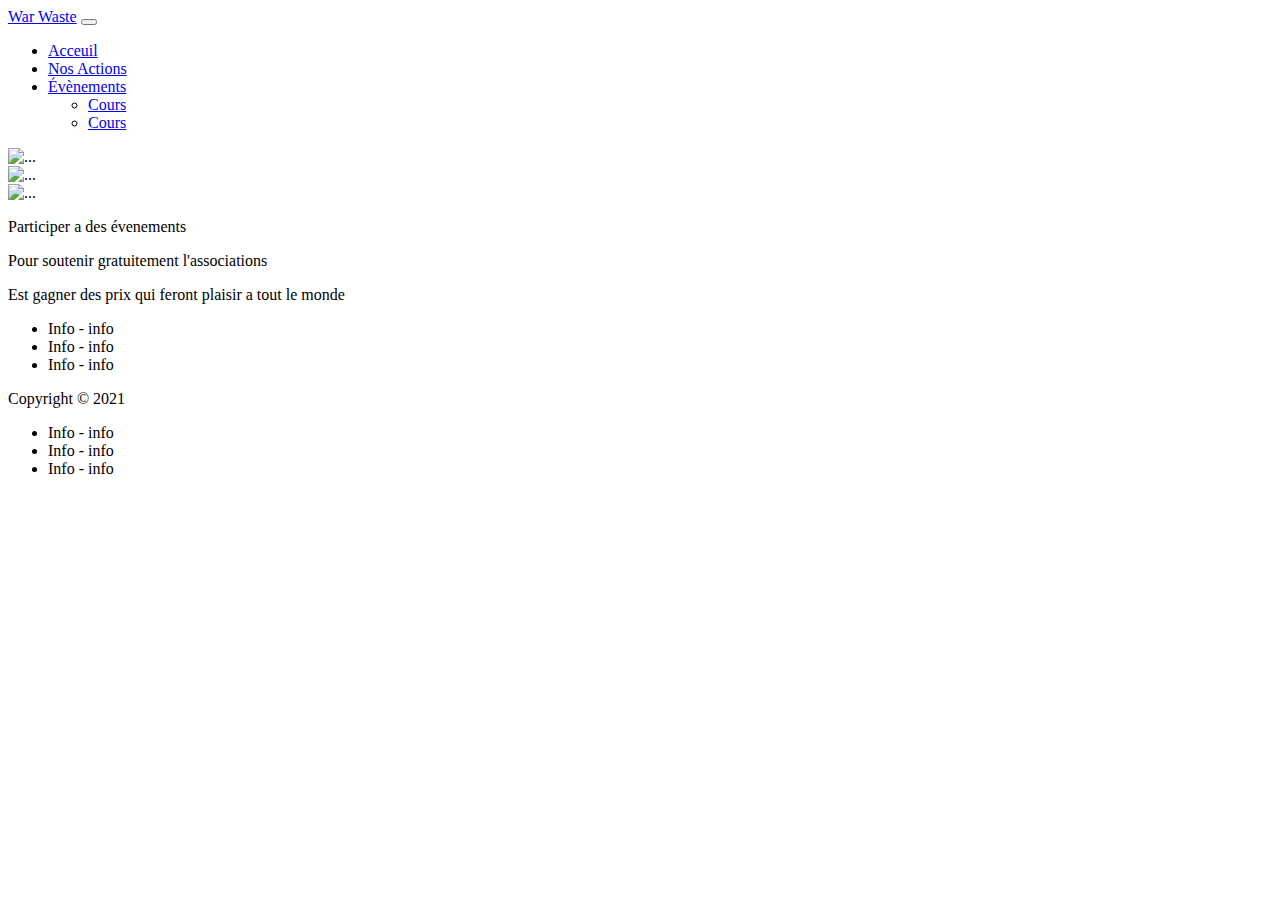
==== Index.html @ bb34b0d3 "War Waste v0.1" ====
<!DOCTYPE html>
<html lang="fr">
<head>
  <meta charset="UTF-8">
  <meta http-equiv="X-UA-Compatible" content="IE=edge">
  <meta name="viewport" content="width=device-width, initial-scale=1.0">
  <title>War Waste | Association qui se bats contre la surconsomations est les déchets dans le monde
  </title>
  <!-- BootStrap -->
  <link href="https://cdn.jsdelivr.net/npm/bootstrap@5.0.2/dist/css/bootstrap.min.css" rel="stylesheet" 
  integrity="sha384-EVSTQN3/azprG1Anm3QDgpJLIm9Nao0Yz1ztcQTwFspd3yD65VohhpuuCOmLASjC" 
  crossorigin="anonymous">
  <!-- Css Main & @Media -->
  <link rel="stylesheet" href="./Asset/Main.css">
  <link rel="stylesheet" href="./Asset/media.css">
  <!-- Fav icon -->
  <link rel="shortcut icon" href="" type="image/x-icon">
  <!-- Icon -->
  <link rel='stylesheet' href='https://cdn-uicons.flaticon.com/uicons-regular-rounded/css/uicons-regular-rounded.css'>
</head>
<body>
  <header class="fixed-top">
    <nav class="navbar navbar-expand-lg navbar-dark">
      <div class="container-fluid">
        <a class="navbar-brand" href="#">War Waste</a>
        <button class="navbar-toggler" type="button" data-bs-toggle="collapse" data-bs-target="#navbarSupportedContent" aria-controls="navbarSupportedContent" aria-expanded="false" aria-label="Toggle navigation">
          <span class="navbar-toggler-icon"></span>
        </button>
        <div class="collapse navbar-collapse" id="navbarSupportedContent">
          <ul class="navbar-nav me-auto mb-2 mb-lg-0">
            <li class="nav-item">
              <a class="nav-link active" aria-current="page" href="#">Acceuil</a>
            </li>
            <li class="nav-item">
              <a class="nav-link active" href="#">Nos Actions</a>
            </li>
            <li class="nav-item dropdown">
              <a class="nav-link dropdown-toggle active" href="#" id="navbarDropdown" role="button" data-bs-toggle="dropdown" aria-expanded="false">
                Évènements
              </a>
              <ul class="dropdown-menu" aria-labelledby="navbarDropdown">
                <li><a class="dropdown-item" href="#">Cours</a></li>
                <li><a class="dropdown-item" href="#">Cours</a></li>
              </ul>
          </ul>
        </div>
      </div>
    </nav>
  </header>
  <div id="carouselExampleSlidesOnly" class="carousel slide" data-bs-ride="carousel">
    <div class="carousel-inner">
      <div class="carousel-item active">
        <img src="https://picsum.photos/536/354" class="d-block w-100" alt="...">
      </div>
      <div class="carousel-item">
        <img src="https://picsum.photos/536/354" class="d-block w-100" alt="...">
      </div>
      <div class="carousel-item">
        <img src="https://picsum.photos/536/354" class="d-block w-100" alt="...">
      </div>
    </div>
  </div>
<div class="info">
  <div class="info-box ff1">
    <i class="fi-rr-marker"></i>
    <p>Participer a des évenements</p>
  </div>
  <div class="info-box ff2">
    <i class="fi-rr-thumbs-up"></i>
    <p>Pour soutenir gratuitement l'associations</p>
  </div>
  <div class="info-box ff3">
    <i class="fi-rr-trophy"></i>
    <p>Est gagner des prix qui feront plaisir a tout le monde</p>
  </div>
</div>
<div class="grid">
    <div class="box0 bg"></div>
    <div class="box1 bg"></div>
    <div class="box2 bg"></div>
    <div class="box3 bg"></div>
    <div class="box4 bg"></div>
</div>
<footer>
  <div class="footer-bg">
    <div class="list">
      <ul class="list-unstyled">
        <li>Info - info</li>
        <li>Info - info</li>
        <li>Info - info</li>
      </ul>
    </div>
    <div class="copy">
      <p>Copyright © 2021</p>
    </div>
    <div class="list-2">
      <ul class="list-unstyled">
        <li>Info - info</li>
        <li>Info - info</li>
        <li>Info - info</li>
      </ul>
    </div>
  </div>
</footer>











  <!-- JavaScript Bundle with Popper -->
  <script src="https://cdn.jsdelivr.net/npm/bootstrap@5.0.2/dist/js/bootstrap.bundle.min.js" 
  integrity="sha384-MrcW6ZMFYlzcLA8Nl+NtUVF0sA7MsXsP1UyJoMp4YLEuNSfAP+JcXn/tWtIaxVXM" 
  crossorigin="anonymous"></script>
</body>
</html>
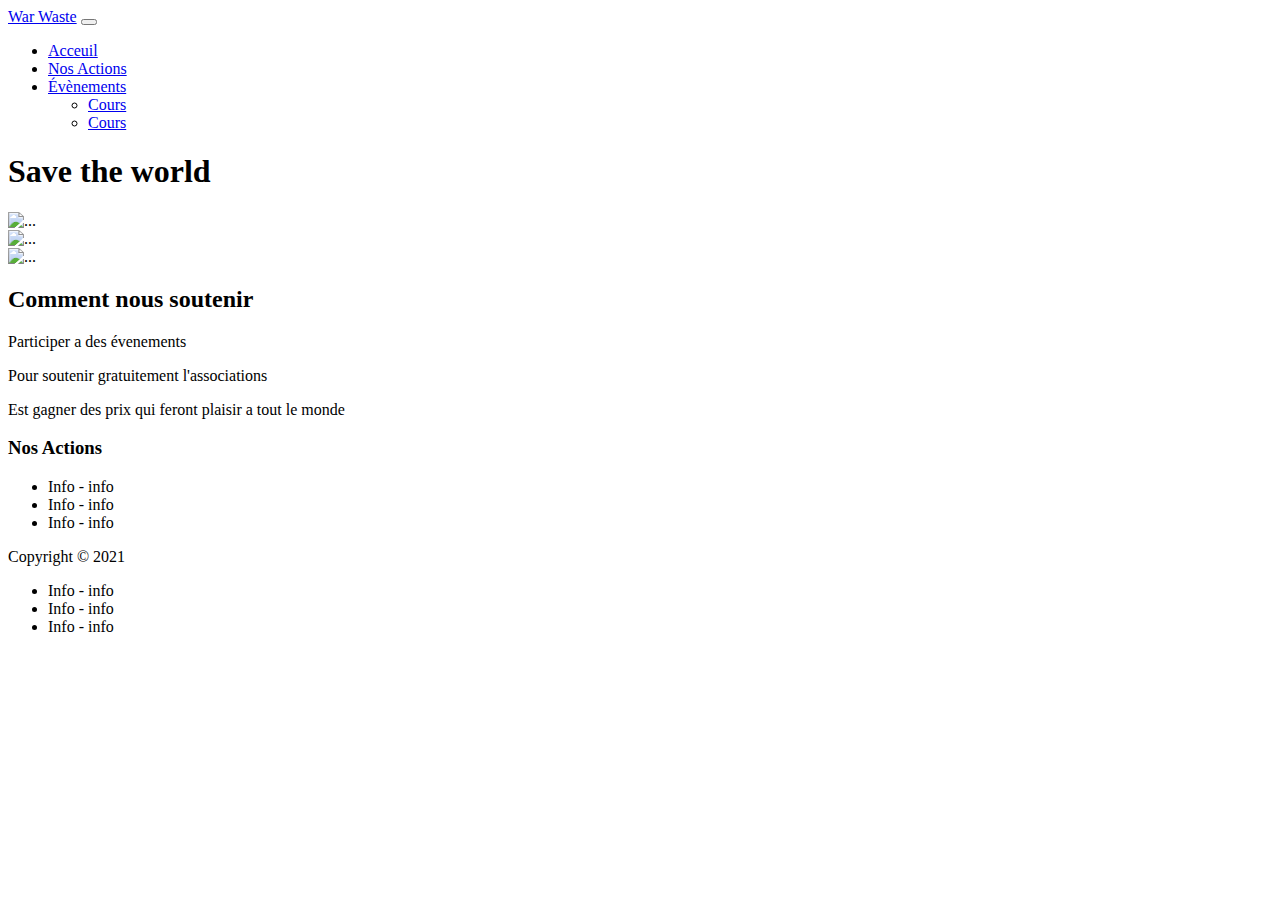
==== commit b3f1cad5: "Maj Site v2" ====
--- a/Index.html
+++ b/Index.html
@@ -48,18 +48,20 @@
     </nav>
   </header>
   <div id="carouselExampleSlidesOnly" class="carousel slide" data-bs-ride="carousel">
-    <div class="carousel-inner">
-      <div class="carousel-item active">
-        <img src="https://picsum.photos/536/354" class="d-block w-100" alt="...">
+      <div class="carousel-inner">
+        <div class="carousel-item active">
+          <h1>Save the world</h1>
+          <img src="./Img/istockphoto-1216427738-170667a.jpg" class="d-block w-100" alt="...">
+        </div>
+        <div class="carousel-item">
+          <img src="./Img/istockphoto-1084491176-612x612.jpg" class="d-block w-100" alt="...">
+        </div>
+        <div class="carousel-item">
+          <img src="./Img/beach-4914403_960_720.webp" class="d-block w-100" alt="...">
+        </div>
       </div>
-      <div class="carousel-item">
-        <img src="https://picsum.photos/536/354" class="d-block w-100" alt="...">
-      </div>
-      <div class="carousel-item">
-        <img src="https://picsum.photos/536/354" class="d-block w-100" alt="...">
-      </div>
-    </div>
   </div>
+<div class="titre-info"><h2>Comment nous soutenir</h2></div>
 <div class="info">
   <div class="info-box ff1">
     <i class="fi-rr-marker"></i>
@@ -74,6 +76,7 @@
     <p>Est gagner des prix qui feront plaisir a tout le monde</p>
   </div>
 </div>
+<div class="titre-grid"><h3>Nos Actions</h3></div>
 <div class="grid">
     <div class="box0 bg"></div>
     <div class="box1 bg"></div>
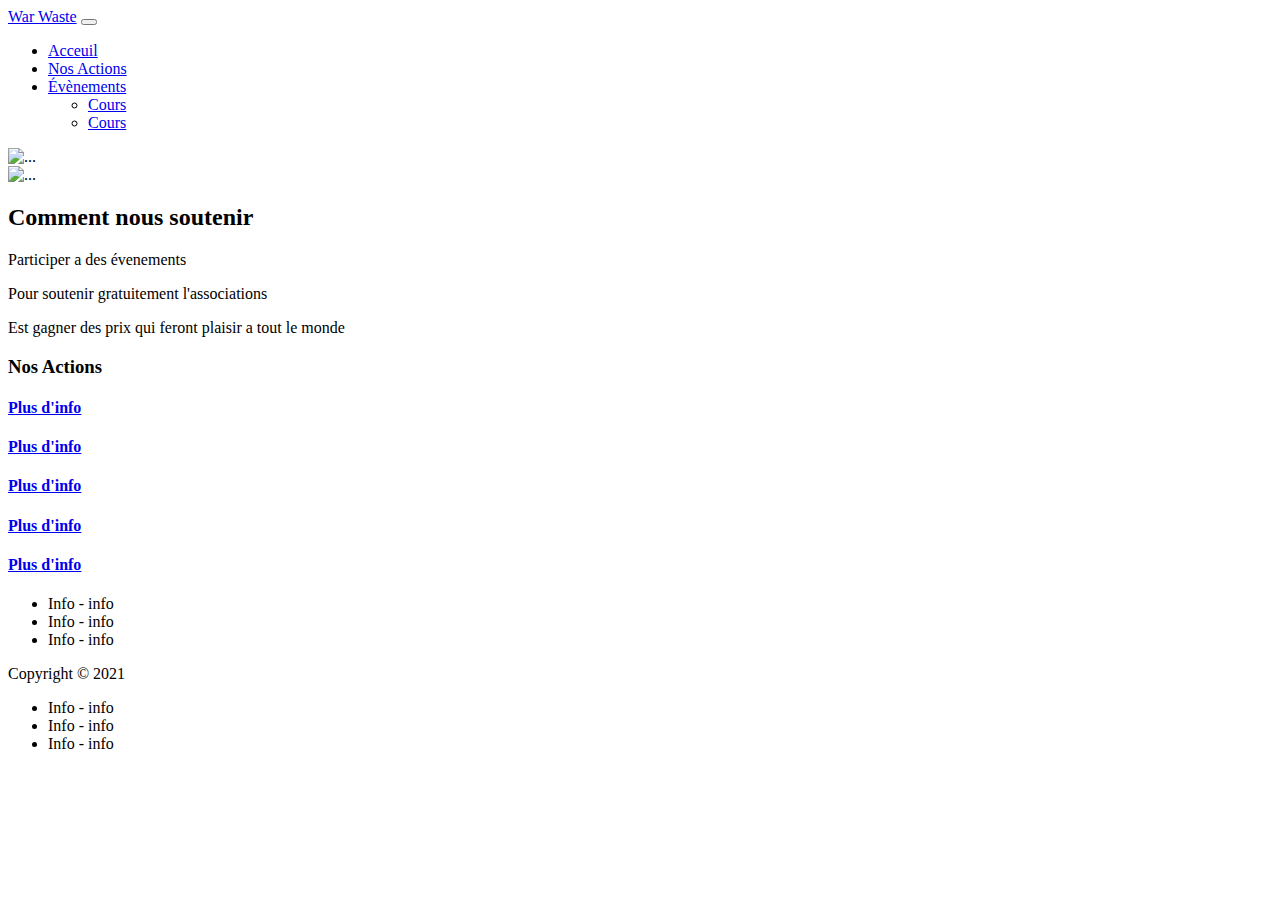
==== commit a746fd19: "Maj V3 - Style/HTML" ====
--- a/Index.html
+++ b/Index.html
@@ -50,10 +50,6 @@
   <div id="carouselExampleSlidesOnly" class="carousel slide" data-bs-ride="carousel">
       <div class="carousel-inner">
         <div class="carousel-item active">
-          <h1>Save the world</h1>
-          <img src="./Img/istockphoto-1216427738-170667a.jpg" class="d-block w-100" alt="...">
-        </div>
-        <div class="carousel-item">
           <img src="./Img/istockphoto-1084491176-612x612.jpg" class="d-block w-100" alt="...">
         </div>
         <div class="carousel-item">
@@ -78,11 +74,31 @@
 </div>
 <div class="titre-grid"><h3>Nos Actions</h3></div>
 <div class="grid">
-    <div class="box0 bg"></div>
-    <div class="box1 bg"></div>
-    <div class="box2 bg"></div>
-    <div class="box3 bg"></div>
-    <div class="box4 bg"></div>
+    <div class="box0 bg">
+      <div class="effect">
+        <a href="#"><h4>Plus d'info</h4></a>
+      </div>
+    </div>
+    <div class="box1 bg">
+      <div class="effect">
+        <a href="#"><h4>Plus d'info</h4></a>
+      </div>
+    </div>
+    <div class="box2 bg">
+      <div class="effect">
+        <a href="#"><h4>Plus d'info</h4></a>
+      </div>
+    </div>
+    <div class="box3 bg">
+      <div class="effect">
+        <a href="#"><h4>Plus d'info</h4></a>
+      </div>
+    </div>
+    <div class="box4 bg">
+      <div class="effect">
+        <a href="#"><h4>Plus d'info</h4></a>
+      </div>
+    </div>
 </div>
 <footer>
   <div class="footer-bg">
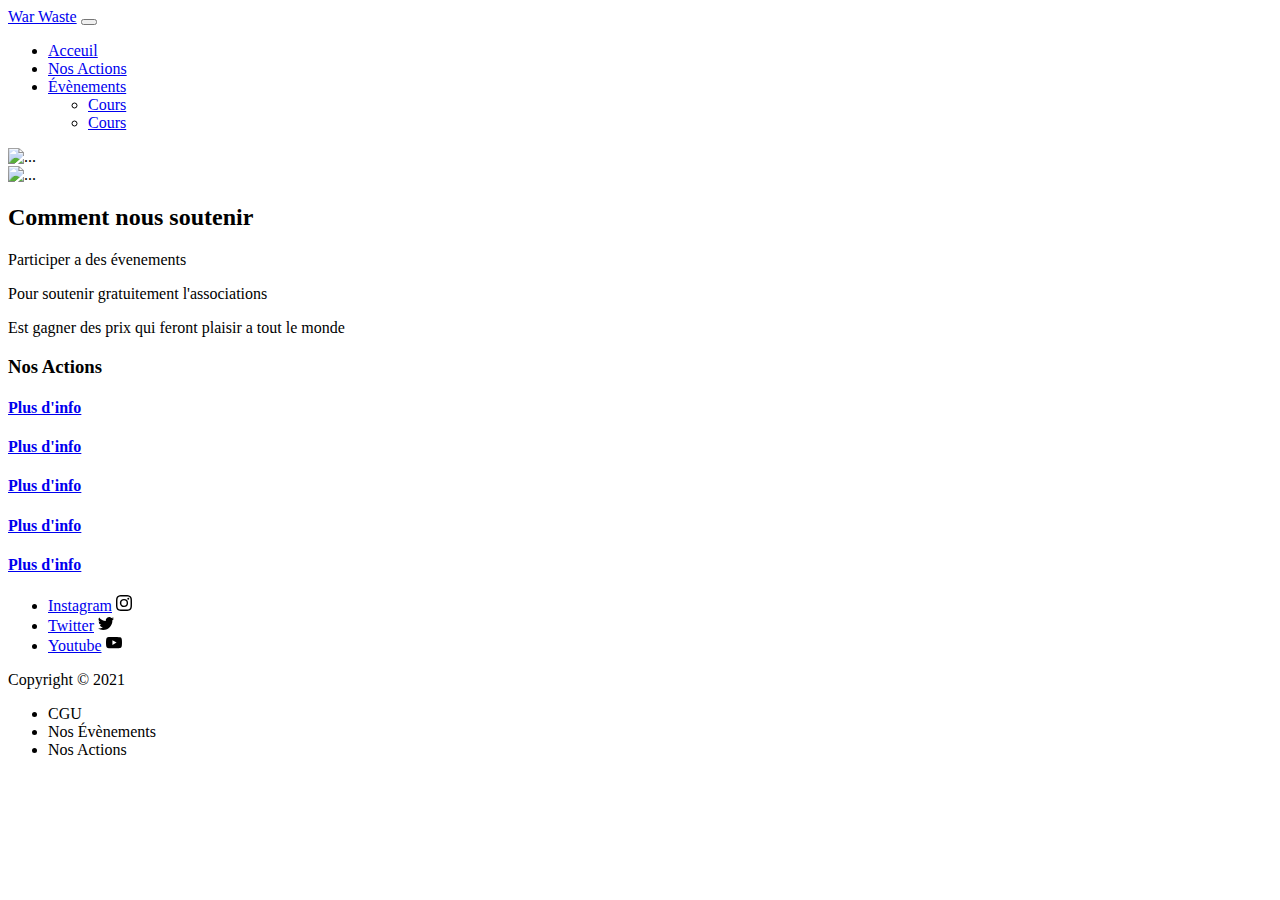
==== commit bc05fa37: "Maj V4 HTML / CSS" ====
--- a/Index.html
+++ b/Index.html
@@ -61,15 +61,15 @@
 <div class="info">
   <div class="info-box ff1">
     <i class="fi-rr-marker"></i>
-    <p>Participer a des évenements</p>
+    <span><p>Participer a des évenements</p></span>
   </div>
   <div class="info-box ff2">
     <i class="fi-rr-thumbs-up"></i>
-    <p>Pour soutenir gratuitement l'associations</p>
+    <span><p>Pour soutenir gratuitement l'associations</p></span>
   </div>
   <div class="info-box ff3">
     <i class="fi-rr-trophy"></i>
-    <p>Est gagner des prix qui feront plaisir a tout le monde</p>
+    </i><p>Est gagner des prix qui feront plaisir a tout le monde</p></span>
   </div>
 </div>
 <div class="titre-grid"><h3>Nos Actions</h3></div>
@@ -104,25 +104,35 @@
   <div class="footer-bg">
     <div class="list">
       <ul class="list-unstyled">
-        <li>Info - info</li>
-        <li>Info - info</li>
-        <li>Info - info</li>
+        <li><a href="#" class="link">Instagram</a>
+          <svg xmlns="http://www.w3.org/2000/svg" width="16" height="16" fill="currentColor" class="bi bi-instagram" viewBox="0 0 16 16">
+            <path d="M8 0C5.829 0 5.556.01 4.703.048 3.85.088 3.269.222 2.76.42a3.917 3.917 0 0 0-1.417.923A3.927 3.927 0 0 0 .42 2.76C.222 3.268.087 3.85.048 4.7.01 5.555 0 5.827 0 8.001c0 2.172.01 2.444.048 3.297.04.852.174 1.433.372 1.942.205.526.478.972.923 1.417.444.445.89.719 1.416.923.51.198 1.09.333 1.942.372C5.555 15.99 5.827 16 8 16s2.444-.01 3.298-.048c.851-.04 1.434-.174 1.943-.372a3.916 3.916 0 0 0 1.416-.923c.445-.445.718-.891.923-1.417.197-.509.332-1.09.372-1.942C15.99 10.445 16 10.173 16 8s-.01-2.445-.048-3.299c-.04-.851-.175-1.433-.372-1.941a3.926 3.926 0 0 0-.923-1.417A3.911 3.911 0 0 0 13.24.42c-.51-.198-1.092-.333-1.943-.372C10.443.01 10.172 0 7.998 0h.003zm-.717 1.442h.718c2.136 0 2.389.007 3.232.046.78.035 1.204.166 1.486.275.373.145.64.319.92.599.28.28.453.546.598.92.11.281.24.705.275 1.485.039.843.047 1.096.047 3.231s-.008 2.389-.047 3.232c-.035.78-.166 1.203-.275 1.485a2.47 2.47 0 0 1-.599.919c-.28.28-.546.453-.92.598-.28.11-.704.24-1.485.276-.843.038-1.096.047-3.232.047s-2.39-.009-3.233-.047c-.78-.036-1.203-.166-1.485-.276a2.478 2.478 0 0 1-.92-.598 2.48 2.48 0 0 1-.6-.92c-.109-.281-.24-.705-.275-1.485-.038-.843-.046-1.096-.046-3.233 0-2.136.008-2.388.046-3.231.036-.78.166-1.204.276-1.486.145-.373.319-.64.599-.92.28-.28.546-.453.92-.598.282-.11.705-.24 1.485-.276.738-.034 1.024-.044 2.515-.045v.002zm4.988 1.328a.96.96 0 1 0 0 1.92.96.96 0 0 0 0-1.92zm-4.27 1.122a4.109 4.109 0 1 0 0 8.217 4.109 4.109 0 0 0 0-8.217zm0 1.441a2.667 2.667 0 1 1 0 5.334 2.667 2.667 0 0 1 0-5.334z"/>
+          </svg>
+        </li>
+        <li><a href="#" class="link">Twitter</a>
+          <svg xmlns="http://www.w3.org/2000/svg" width="16" height="16" fill="currentColor" class="bi bi-twitter" viewBox="0 0 16 16">
+            <path d="M5.026 15c6.038 0 9.341-5.003 9.341-9.334 0-.14 0-.282-.006-.422A6.685 6.685 0 0 0 16 3.542a6.658 6.658 0 0 1-1.889.518 3.301 3.301 0 0 0 1.447-1.817 6.533 6.533 0 0 1-2.087.793A3.286 3.286 0 0 0 7.875 6.03a9.325 9.325 0 0 1-6.767-3.429 3.289 3.289 0 0 0 1.018 4.382A3.323 3.323 0 0 1 .64 6.575v.045a3.288 3.288 0 0 0 2.632 3.218 3.203 3.203 0 0 1-.865.115 3.23 3.23 0 0 1-.614-.057 3.283 3.283 0 0 0 3.067 2.277A6.588 6.588 0 0 1 .78 13.58a6.32 6.32 0 0 1-.78-.045A9.344 9.344 0 0 0 5.026 15z"/>
+          </svg>
+        </li>
+        <li><a href="#" class="link">Youtube</a> 
+          <svg xmlns="http://www.w3.org/2000/svg" width="16" height="16" fill="currentColor" class="bi bi-youtube" viewBox="0 0 16 16">
+            <path d="M8.051 1.999h.089c.822.003 4.987.033 6.11.335a2.01 2.01 0 0 1 1.415 1.42c.101.38.172.883.22 1.402l.01.104.022.26.008.104c.065.914.073 1.77.074 1.957v.075c-.001.194-.01 1.108-.082 2.06l-.008.105-.009.104c-.05.572-.124 1.14-.235 1.558a2.007 2.007 0 0 1-1.415 1.42c-1.16.312-5.569.334-6.18.335h-.142c-.309 0-1.587-.006-2.927-.052l-.17-.006-.087-.004-.171-.007-.171-.007c-1.11-.049-2.167-.128-2.654-.26a2.007 2.007 0 0 1-1.415-1.419c-.111-.417-.185-.986-.235-1.558L.09 9.82l-.008-.104A31.4 31.4 0 0 1 0 7.68v-.123c.002-.215.01-.958.064-1.778l.007-.103.003-.052.008-.104.022-.26.01-.104c.048-.519.119-1.023.22-1.402a2.007 2.007 0 0 1 1.415-1.42c.487-.13 1.544-.21 2.654-.26l.17-.007.172-.006.086-.003.171-.007A99.788 99.788 0 0 1 7.858 2h.193zM6.4 5.209v4.818l4.157-2.408L6.4 5.209z"/>
+          </svg>
+        </li>
       </ul>
     </div>
     <div class="copy">
       <p>Copyright © 2021</p>
     </div>
     <div class="list-2">
-      <ul class="list-unstyled">
-        <li>Info - info</li>
-        <li>Info - info</li>
-        <li>Info - info</li>
+      <ul class="list-unstyled link2">
+        <li>CGU</li>
+        <li>Nos Évènements</li>
+        <li>Nos Actions</li>
       </ul>
     </div>
   </div>
 </footer>
-
-
 
 
 
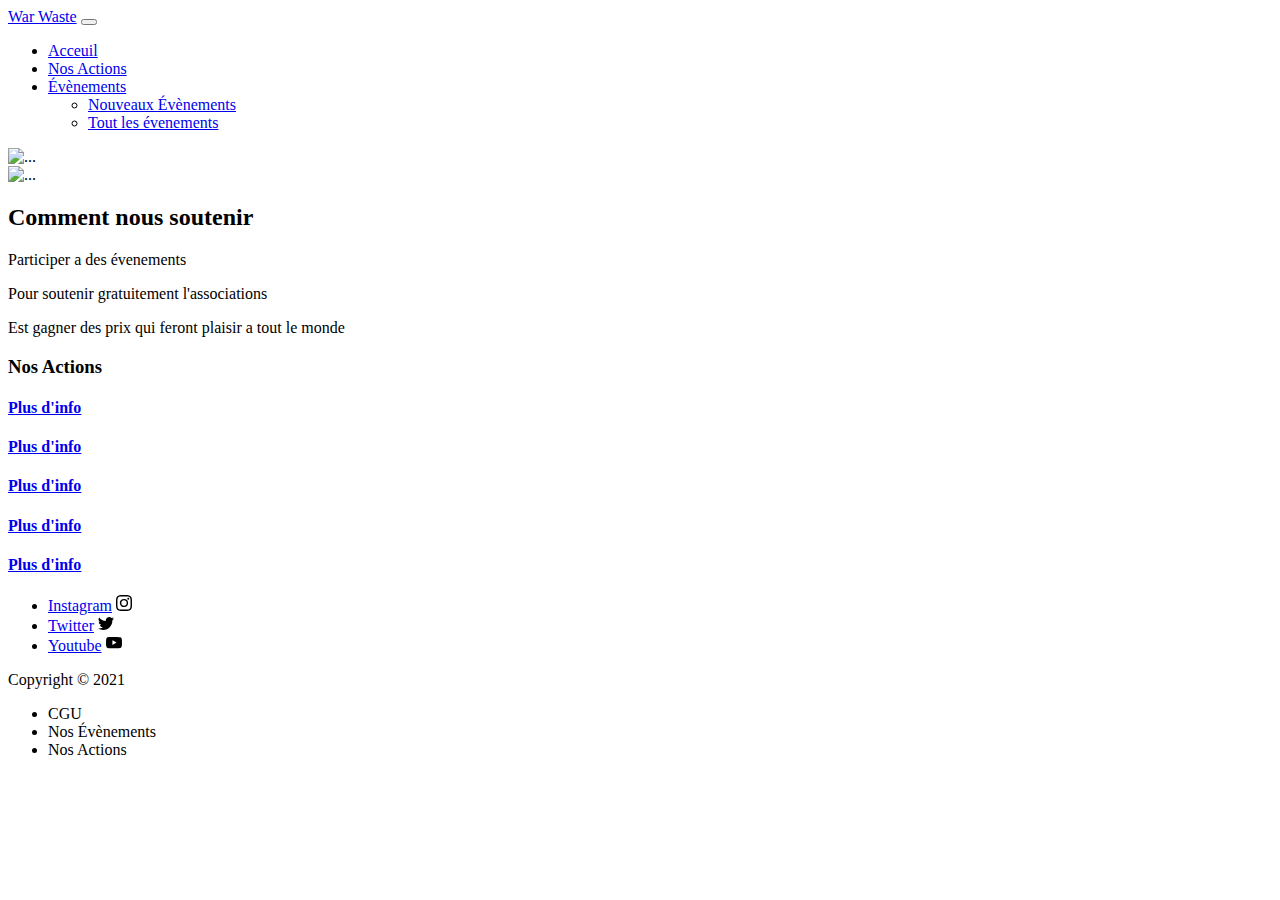
==== commit e0aeb7e0: "Maj V5" ====
--- a/Index.html
+++ b/Index.html
@@ -21,7 +21,7 @@
 <body>
   <header class="fixed-top">
     <nav class="navbar navbar-expand-lg navbar-dark">
-      <div class="container-fluid">
+      <div class="container">
         <a class="navbar-brand" href="#">War Waste</a>
         <button class="navbar-toggler" type="button" data-bs-toggle="collapse" data-bs-target="#navbarSupportedContent" aria-controls="navbarSupportedContent" aria-expanded="false" aria-label="Toggle navigation">
           <span class="navbar-toggler-icon"></span>
@@ -35,12 +35,12 @@
               <a class="nav-link active" href="#">Nos Actions</a>
             </li>
             <li class="nav-item dropdown">
-              <a class="nav-link dropdown-toggle active" href="#" id="navbarDropdown" role="button" data-bs-toggle="dropdown" aria-expanded="false">
+              <a class="nav-link dropdown-toggle active" href="événement.html" id="navbarDropdown" role="button" data-bs-toggle="dropdown" aria-expanded="false">
                 Évènements
               </a>
               <ul class="dropdown-menu" aria-labelledby="navbarDropdown">
-                <li><a class="dropdown-item" href="#">Cours</a></li>
-                <li><a class="dropdown-item" href="#">Cours</a></li>
+                <li><a class="dropdown-item" href="événement.html">Nouveaux Évènements</a></li>
+                <li><a class="dropdown-item" href="événement.html">Tout les évenements</a></li>
               </ul>
           </ul>
         </div>
@@ -133,15 +133,6 @@
     </div>
   </div>
 </footer>
-
-
-
-
-
-
-
-
-
   <!-- JavaScript Bundle with Popper -->
   <script src="https://cdn.jsdelivr.net/npm/bootstrap@5.0.2/dist/js/bootstrap.bundle.min.js" 
   integrity="sha384-MrcW6ZMFYlzcLA8Nl+NtUVF0sA7MsXsP1UyJoMp4YLEuNSfAP+JcXn/tWtIaxVXM" 
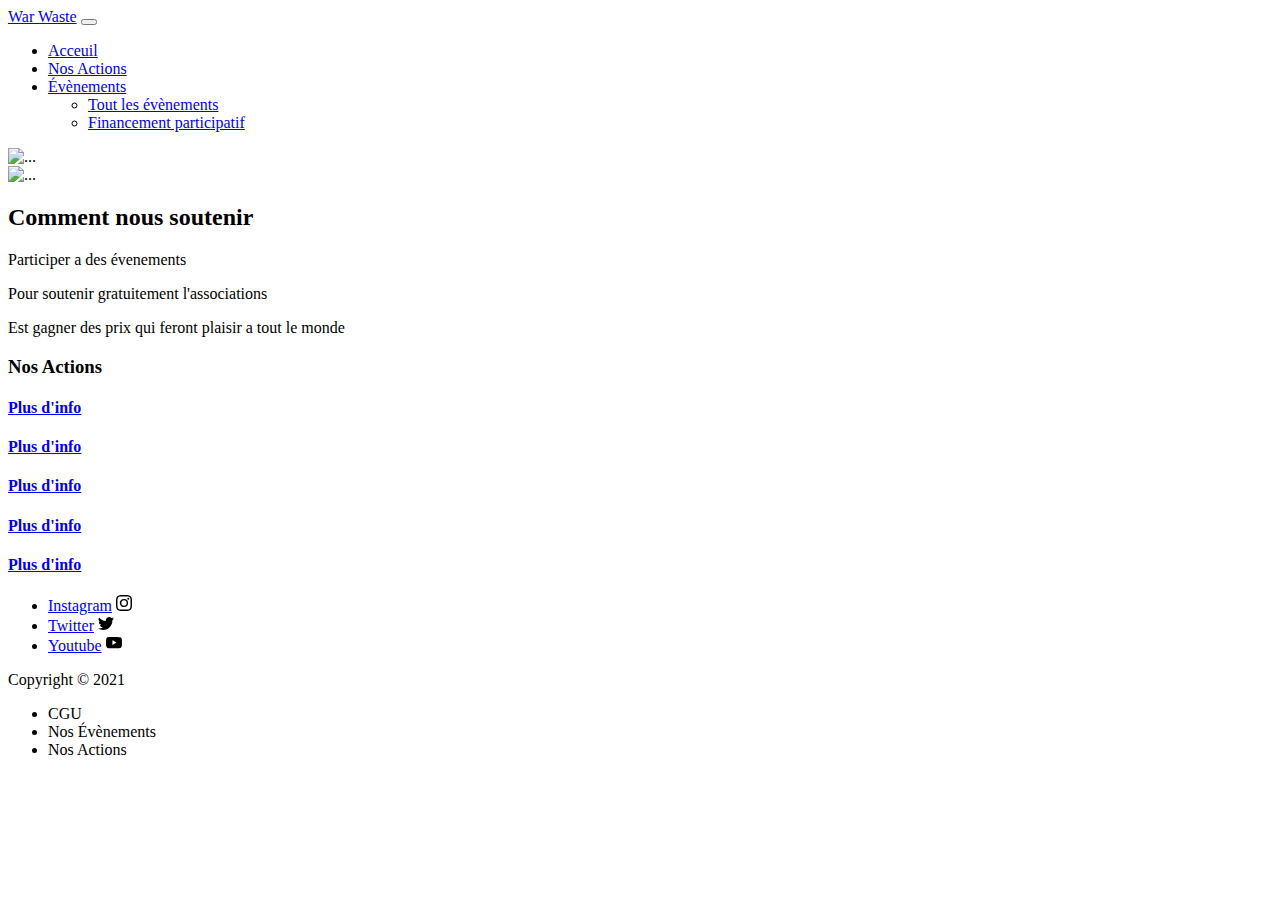
==== commit a12876a0: "Maj Link - Menu" ====
--- a/Index.html
+++ b/Index.html
@@ -32,15 +32,15 @@
               <a class="nav-link active" aria-current="page" href="#">Acceuil</a>
             </li>
             <li class="nav-item">
-              <a class="nav-link active" href="#">Nos Actions</a>
+              <a class="nav-link active" href="#NosAction">Nos Actions</a>
             </li>
             <li class="nav-item dropdown">
               <a class="nav-link dropdown-toggle active" href="événement.html" id="navbarDropdown" role="button" data-bs-toggle="dropdown" aria-expanded="false">
                 Évènements
               </a>
               <ul class="dropdown-menu" aria-labelledby="navbarDropdown">
-                <li><a class="dropdown-item" href="événement.html">Nouveaux Évènements</a></li>
-                <li><a class="dropdown-item" href="événement.html">Tout les évenements</a></li>
+                <li><a class="dropdown-item" href="événement.html">Tout les évènements</a></li>
+                <li><a class="dropdown-item" href="#">Financement participatif</a></li>
               </ul>
           </ul>
         </div>
@@ -72,7 +72,7 @@
     </i><p>Est gagner des prix qui feront plaisir a tout le monde</p></span>
   </div>
 </div>
-<div class="titre-grid"><h3>Nos Actions</h3></div>
+<div class="titre-grid" id="NosAction"><h3>Nos Actions</h3></div>
 <div class="grid">
     <div class="box0 bg">
       <div class="effect">
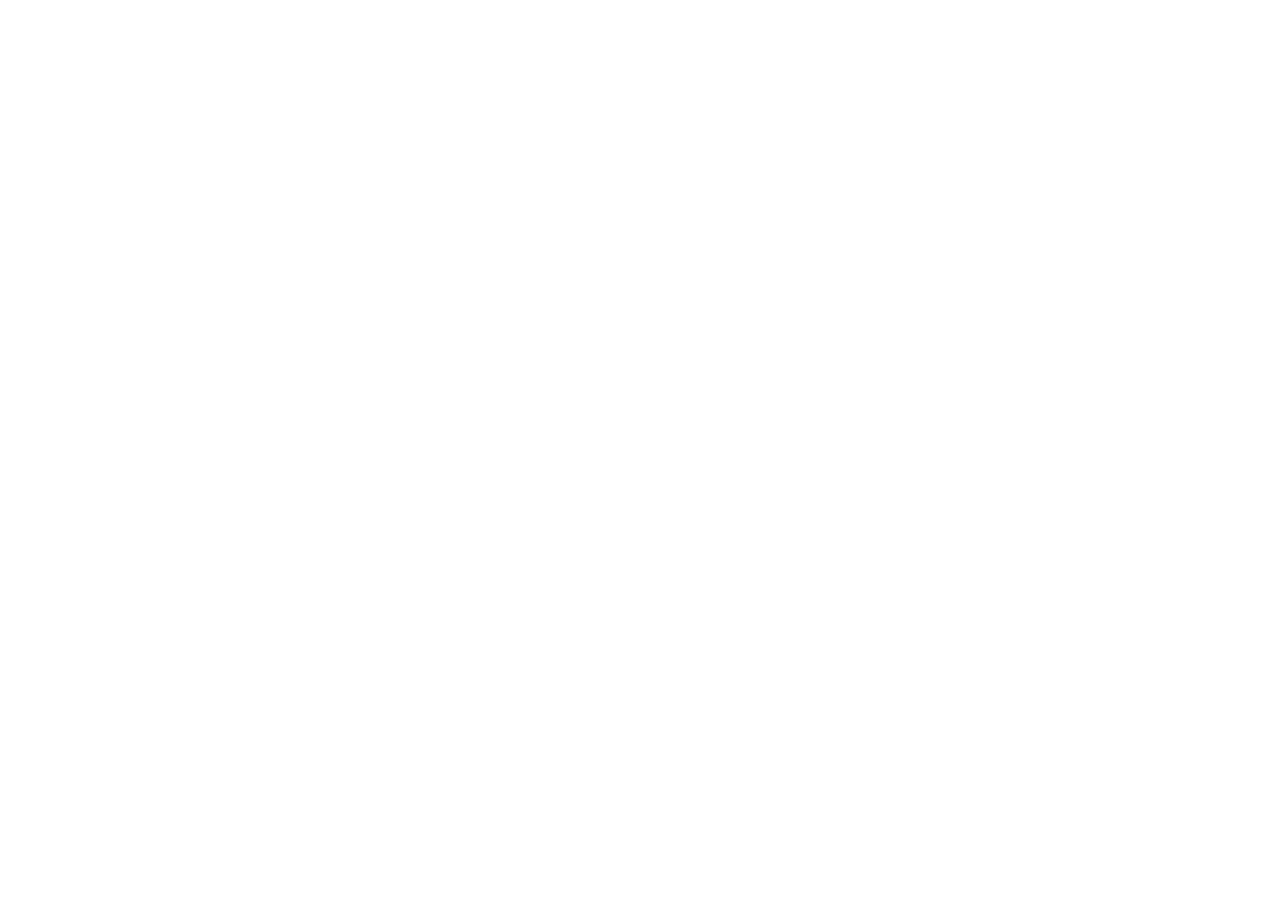
==== commit 6c9c2b26: "New Site" ====
--- a/Index.html
+++ b/Index.html
@@ -4,135 +4,60 @@
   <meta charset="UTF-8">
   <meta http-equiv="X-UA-Compatible" content="IE=edge">
   <meta name="viewport" content="width=device-width, initial-scale=1.0">
-  <title>War Waste | Association qui se bats contre la surconsomations est les déchets dans le monde
-  </title>
-  <!-- BootStrap -->
-  <link href="https://cdn.jsdelivr.net/npm/bootstrap@5.0.2/dist/css/bootstrap.min.css" rel="stylesheet" 
-  integrity="sha384-EVSTQN3/azprG1Anm3QDgpJLIm9Nao0Yz1ztcQTwFspd3yD65VohhpuuCOmLASjC" 
+  <title>War Waste</title>
+  <!-- CSS only -->
+  <link href="https://cdn.jsdelivr.net/npm/bootstrap@5.0.2/dist/css/bootstrap.min.css" 
+  rel="stylesheet" integrity="sha384-EVSTQN3/azprG1Anm3QDgpJLIm9Nao0Yz1ztcQTwFspd3yD65VohhpuuCOmLASjC" 
   crossorigin="anonymous">
-  <!-- Css Main & @Media -->
-  <link rel="stylesheet" href="./Asset/Main.css">
-  <link rel="stylesheet" href="./Asset/media.css">
-  <!-- Fav icon -->
-  <link rel="shortcut icon" href="" type="image/x-icon">
-  <!-- Icon -->
+  <!-- Css Main -->
+  <link rel="stylesheet" href="Main.css">
   <link rel='stylesheet' href='https://cdn-uicons.flaticon.com/uicons-regular-rounded/css/uicons-regular-rounded.css'>
 </head>
 <body>
-  <header class="fixed-top">
-    <nav class="navbar navbar-expand-lg navbar-dark">
-      <div class="container">
-        <a class="navbar-brand" href="#">War Waste</a>
-        <button class="navbar-toggler" type="button" data-bs-toggle="collapse" data-bs-target="#navbarSupportedContent" aria-controls="navbarSupportedContent" aria-expanded="false" aria-label="Toggle navigation">
-          <span class="navbar-toggler-icon"></span>
-        </button>
-        <div class="collapse navbar-collapse" id="navbarSupportedContent">
-          <ul class="navbar-nav me-auto mb-2 mb-lg-0">
-            <li class="nav-item">
-              <a class="nav-link active" aria-current="page" href="#">Acceuil</a>
-            </li>
-            <li class="nav-item">
-              <a class="nav-link active" href="#NosAction">Nos Actions</a>
-            </li>
-            <li class="nav-item dropdown">
-              <a class="nav-link dropdown-toggle active" href="événement.html" id="navbarDropdown" role="button" data-bs-toggle="dropdown" aria-expanded="false">
-                Évènements
-              </a>
-              <ul class="dropdown-menu" aria-labelledby="navbarDropdown">
-                <li><a class="dropdown-item" href="événement.html">Tout les évènements</a></li>
-                <li><a class="dropdown-item" href="#">Financement participatif</a></li>
-              </ul>
-          </ul>
-        </div>
+<!--
+   <div class="bg-index-viewport">
+    <div class="effect-viewport">
+      <nav class="navigation-menu-viewport">
+        <a href="#" class="link home">Acceuil</a>
+        <a href="#" class="link who">Qui somme nous</a>
+        <a href="#" class="link news">Nouveauté & évenments</a>
+        <a href="#" class="link call">Contact</a>
+      </nav>
+      <div class="pos-viewport">
+        <section class="title-viewport">
+          <i class="fi-rr-world"></i>
+          <h1>War Waste</h1>
+          <p>Lorem ipsum dolor sit, amet consectetur adipisicing elit. 
+            Suscipit fugiat .
+          </p>
+        </section>
       </div>
-    </nav>
-  </header>
-  <div id="carouselExampleSlidesOnly" class="carousel slide" data-bs-ride="carousel">
-      <div class="carousel-inner">
-        <div class="carousel-item active">
-          <img src="./Img/istockphoto-1084491176-612x612.jpg" class="d-block w-100" alt="...">
-        </div>
-        <div class="carousel-item">
-          <img src="./Img/beach-4914403_960_720.webp" class="d-block w-100" alt="...">
-        </div>
-      </div>
-  </div>
-<div class="titre-info"><h2>Comment nous soutenir</h2></div>
-<div class="info">
-  <div class="info-box ff1">
-    <i class="fi-rr-marker"></i>
-    <span><p>Participer a des évenements</p></span>
-  </div>
-  <div class="info-box ff2">
-    <i class="fi-rr-thumbs-up"></i>
-    <span><p>Pour soutenir gratuitement l'associations</p></span>
-  </div>
-  <div class="info-box ff3">
-    <i class="fi-rr-trophy"></i>
-    </i><p>Est gagner des prix qui feront plaisir a tout le monde</p></span>
-  </div>
-</div>
-<div class="titre-grid" id="NosAction"><h3>Nos Actions</h3></div>
-<div class="grid">
-    <div class="box0 bg">
-      <div class="effect">
-        <a href="#"><h4>Plus d'info</h4></a>
+      <div class="pos-viewport-2">
+        <section class="objectif-viewport">
+          <div class="item">
+            <h2>Nos actions</h2>
+            <p>Notre objective est de netoiyer<br>l'océan des déchet jettait en mer<br>pour sauver les 1.5 million d'animaux<br>qui meurent par an</p>
+            <i class="fi-rr-angle-down"></i>
+          </div>
+          <div class="item">
+            <h2>Nous soutenir</h2>
+            <p>Télecharger notre navigateur<br>pour nous soutenir gratuitment<br>tout en navigant sur vos site préferer<br>grace au publicité</p>
+            <i class="fi-rr-angle-down"></i>
+          </div>
+          <div class="item">
+            <h2>Benevole</h2>
+            <p>Vous voulez vous engager en tant <br>que Benevole ? n'hesiter pas tout les <br>type de profile nous conviennes<br>seul votre motivation nous intéresses</p>
+            <i class="fi-rr-angle-down"></i>
+          </div>
+        </section>
       </div>
     </div>
-    <div class="box1 bg">
-      <div class="effect">
-        <a href="#"><h4>Plus d'info</h4></a>
-      </div>
-    </div>
-    <div class="box2 bg">
-      <div class="effect">
-        <a href="#"><h4>Plus d'info</h4></a>
-      </div>
-    </div>
-    <div class="box3 bg">
-      <div class="effect">
-        <a href="#"><h4>Plus d'info</h4></a>
-      </div>
-    </div>
-    <div class="box4 bg">
-      <div class="effect">
-        <a href="#"><h4>Plus d'info</h4></a>
-      </div>
-    </div>
-</div>
-<footer>
-  <div class="footer-bg">
-    <div class="list">
-      <ul class="list-unstyled">
-        <li><a href="#" class="link">Instagram</a>
-          <svg xmlns="http://www.w3.org/2000/svg" width="16" height="16" fill="currentColor" class="bi bi-instagram" viewBox="0 0 16 16">
-            <path d="M8 0C5.829 0 5.556.01 4.703.048 3.85.088 3.269.222 2.76.42a3.917 3.917 0 0 0-1.417.923A3.927 3.927 0 0 0 .42 2.76C.222 3.268.087 3.85.048 4.7.01 5.555 0 5.827 0 8.001c0 2.172.01 2.444.048 3.297.04.852.174 1.433.372 1.942.205.526.478.972.923 1.417.444.445.89.719 1.416.923.51.198 1.09.333 1.942.372C5.555 15.99 5.827 16 8 16s2.444-.01 3.298-.048c.851-.04 1.434-.174 1.943-.372a3.916 3.916 0 0 0 1.416-.923c.445-.445.718-.891.923-1.417.197-.509.332-1.09.372-1.942C15.99 10.445 16 10.173 16 8s-.01-2.445-.048-3.299c-.04-.851-.175-1.433-.372-1.941a3.926 3.926 0 0 0-.923-1.417A3.911 3.911 0 0 0 13.24.42c-.51-.198-1.092-.333-1.943-.372C10.443.01 10.172 0 7.998 0h.003zm-.717 1.442h.718c2.136 0 2.389.007 3.232.046.78.035 1.204.166 1.486.275.373.145.64.319.92.599.28.28.453.546.598.92.11.281.24.705.275 1.485.039.843.047 1.096.047 3.231s-.008 2.389-.047 3.232c-.035.78-.166 1.203-.275 1.485a2.47 2.47 0 0 1-.599.919c-.28.28-.546.453-.92.598-.28.11-.704.24-1.485.276-.843.038-1.096.047-3.232.047s-2.39-.009-3.233-.047c-.78-.036-1.203-.166-1.485-.276a2.478 2.478 0 0 1-.92-.598 2.48 2.48 0 0 1-.6-.92c-.109-.281-.24-.705-.275-1.485-.038-.843-.046-1.096-.046-3.233 0-2.136.008-2.388.046-3.231.036-.78.166-1.204.276-1.486.145-.373.319-.64.599-.92.28-.28.546-.453.92-.598.282-.11.705-.24 1.485-.276.738-.034 1.024-.044 2.515-.045v.002zm4.988 1.328a.96.96 0 1 0 0 1.92.96.96 0 0 0 0-1.92zm-4.27 1.122a4.109 4.109 0 1 0 0 8.217 4.109 4.109 0 0 0 0-8.217zm0 1.441a2.667 2.667 0 1 1 0 5.334 2.667 2.667 0 0 1 0-5.334z"/>
-          </svg>
-        </li>
-        <li><a href="#" class="link">Twitter</a>
-          <svg xmlns="http://www.w3.org/2000/svg" width="16" height="16" fill="currentColor" class="bi bi-twitter" viewBox="0 0 16 16">
-            <path d="M5.026 15c6.038 0 9.341-5.003 9.341-9.334 0-.14 0-.282-.006-.422A6.685 6.685 0 0 0 16 3.542a6.658 6.658 0 0 1-1.889.518 3.301 3.301 0 0 0 1.447-1.817 6.533 6.533 0 0 1-2.087.793A3.286 3.286 0 0 0 7.875 6.03a9.325 9.325 0 0 1-6.767-3.429 3.289 3.289 0 0 0 1.018 4.382A3.323 3.323 0 0 1 .64 6.575v.045a3.288 3.288 0 0 0 2.632 3.218 3.203 3.203 0 0 1-.865.115 3.23 3.23 0 0 1-.614-.057 3.283 3.283 0 0 0 3.067 2.277A6.588 6.588 0 0 1 .78 13.58a6.32 6.32 0 0 1-.78-.045A9.344 9.344 0 0 0 5.026 15z"/>
-          </svg>
-        </li>
-        <li><a href="#" class="link">Youtube</a> 
-          <svg xmlns="http://www.w3.org/2000/svg" width="16" height="16" fill="currentColor" class="bi bi-youtube" viewBox="0 0 16 16">
-            <path d="M8.051 1.999h.089c.822.003 4.987.033 6.11.335a2.01 2.01 0 0 1 1.415 1.42c.101.38.172.883.22 1.402l.01.104.022.26.008.104c.065.914.073 1.77.074 1.957v.075c-.001.194-.01 1.108-.082 2.06l-.008.105-.009.104c-.05.572-.124 1.14-.235 1.558a2.007 2.007 0 0 1-1.415 1.42c-1.16.312-5.569.334-6.18.335h-.142c-.309 0-1.587-.006-2.927-.052l-.17-.006-.087-.004-.171-.007-.171-.007c-1.11-.049-2.167-.128-2.654-.26a2.007 2.007 0 0 1-1.415-1.419c-.111-.417-.185-.986-.235-1.558L.09 9.82l-.008-.104A31.4 31.4 0 0 1 0 7.68v-.123c.002-.215.01-.958.064-1.778l.007-.103.003-.052.008-.104.022-.26.01-.104c.048-.519.119-1.023.22-1.402a2.007 2.007 0 0 1 1.415-1.42c.487-.13 1.544-.21 2.654-.26l.17-.007.172-.006.086-.003.171-.007A99.788 99.788 0 0 1 7.858 2h.193zM6.4 5.209v4.818l4.157-2.408L6.4 5.209z"/>
-          </svg>
-        </li>
-      </ul>
-    </div>
-    <div class="copy">
-      <p>Copyright © 2021</p>
-    </div>
-    <div class="list-2">
-      <ul class="list-unstyled link2">
-        <li>CGU</li>
-        <li>Nos Évènements</li>
-        <li>Nos Actions</li>
-      </ul>
-    </div>
   </div>
-</footer>
+-->
+
+
+
+
   <!-- JavaScript Bundle with Popper -->
   <script src="https://cdn.jsdelivr.net/npm/bootstrap@5.0.2/dist/js/bootstrap.bundle.min.js" 
   integrity="sha384-MrcW6ZMFYlzcLA8Nl+NtUVF0sA7MsXsP1UyJoMp4YLEuNSfAP+JcXn/tWtIaxVXM" 
--- a/Main.css
+++ b/Main.css
@@ -0,0 +1,89 @@
+html,
+body {
+  margin: 0;
+  padding: 0;
+}
+/**  **/
+.bg-index-viewport {
+  width: 100vw;
+  height: 100vh;
+  background-image: url(https://cdn.pixabay.com/photo/2015/05/15/14/52/water-768745_960_720.jpg);
+  background-repeat: no-repeat;
+  background-size: cover;
+  background-position: center;
+  position: relative;
+}
+.effect-viewport {
+  background: linear-gradient(rgba(0, 0, 0, 0.4),rgba(0, 0, 0, 0.6),rgba(0, 0, 0, 1));
+  width: 100%;
+  height: 100%; 
+}
+/****/
+/****/
+.navigation-menu-viewport {
+  display: flex;
+  justify-content: space-around;
+  align-items: center;
+  padding: 2em;
+}
+.navigation-menu-viewport a {
+  text-decoration: none;
+  color: white;
+  opacity: 0.6;
+  font-weight: bold;
+  text-transform: uppercase;
+  font-size: 16px;
+  padding: 0em 5em 1em 5em;
+}
+.home {
+  border-bottom: 5px solid rgba(255, 255, 255, 0.7);
+}
+/****/
+/***/
+.pos-viewport {
+  display: flex;
+  justify-content: center;
+  align-items: center;
+}
+.title-viewport {
+  text-align: center;
+  margin: 5em 0 0 0;
+  color: white;
+  display: flex;
+  flex-direction: column;
+}
+.title-viewport h1 {
+  font-size: 5.5rem;
+  opacity: 0.8;
+}
+.title-viewport p {
+  font-size: 1.2rem;
+  opacity: 0.6;
+}
+.title-viewport .fi-rr-world {
+  font-size: 2rem;
+  opacity: 0.7;
+}
+/****/
+.pos-viewport-2 {
+  color: white;
+  position: absolute;
+  bottom: 5vh;
+  width: 100%;
+}
+.objectif-viewport {
+  display: flex;
+  justify-content: space-evenly;
+  text-align: center;
+}
+.objectif-viewport .item {
+  margin: 0 2em 1.5em 2em;  
+}
+.objectif-viewport .item p {
+  font-size: 13px;
+}
+.objectif-viewport .item .fi-rr-angle-down {
+  font-size: 1.8em;
+} 
+/****/
+/****/
